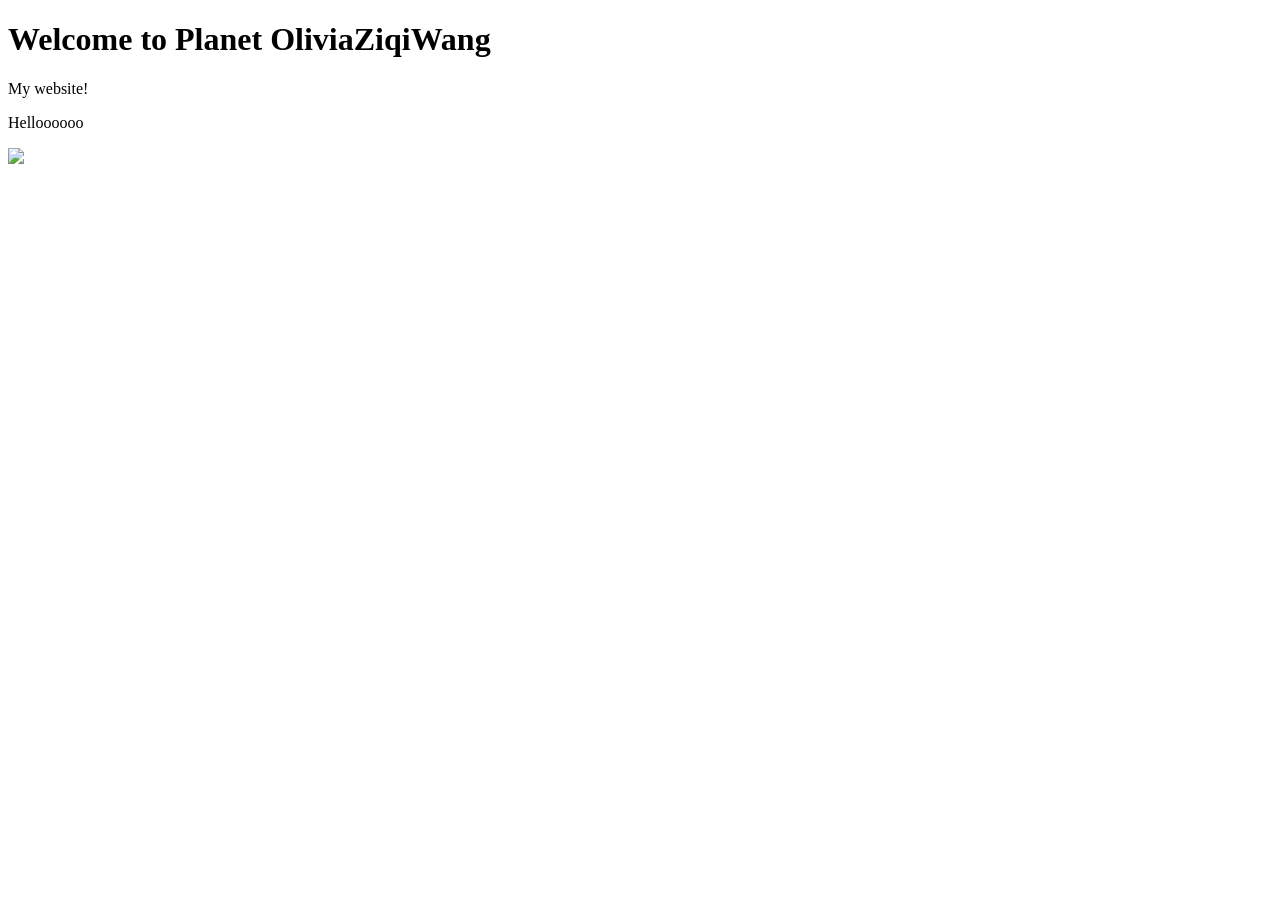
==== index.html @ 24148f51 "created index.html" ====
<!DOCTYPE html>
<html>
    <head>
    </head>
    <body>
        <h1>Welcome to Planet OliviaZiqiWang</h1>
        <p>My website!</p>
        <p>Helloooooo</p>
        <img
            src = 
        />
    </body>
</html>
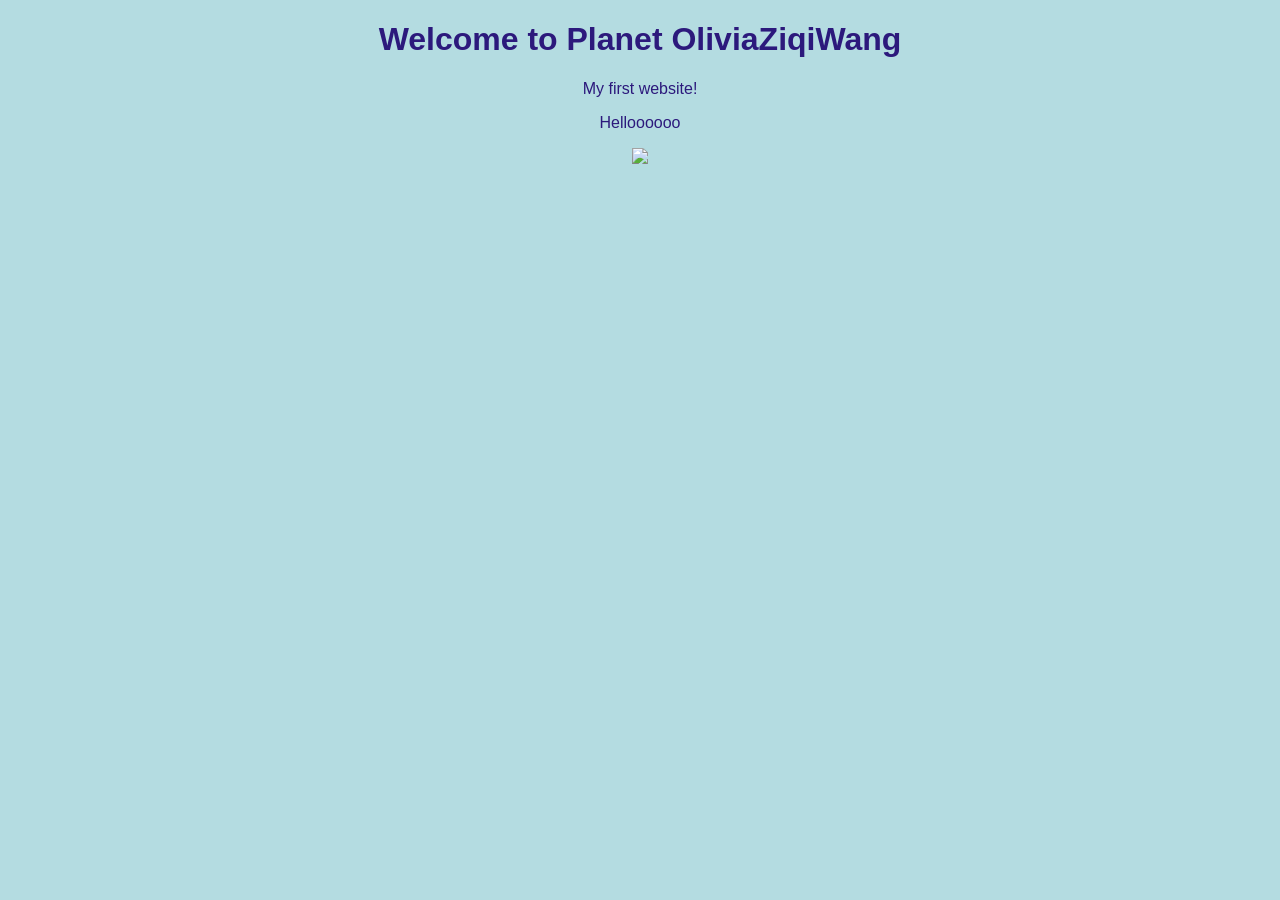
==== commit c671bad7: "added style" ====
--- a/index.html
+++ b/index.html
@@ -1,13 +1,14 @@
 <!DOCTYPE html>
 <html>
     <head>
+        <link rel="stylesheet" href="style.css" />
     </head>
     <body>
         <h1>Welcome to Planet OliviaZiqiWang</h1>
-        <p>My website!</p>
+        <p>My first website!</p>
         <p>Helloooooo</p>
         <img
-            src = 
+            src="https://github.com/wangziqiolivia/PlanetOliviaZiqiWang/blob/main/stickerDesign1/9.4.png?raw=true"
         />
     </body>
 </html>
--- a/style.css
+++ b/style.css
@@ -0,0 +1,9 @@
+img { 
+    width: 200px;
+}
+body{
+    text-align: center;
+    font-family: 'Arial';
+    background: rgb(180, 220, 225);
+    color: rgb(44, 25, 124);
+}
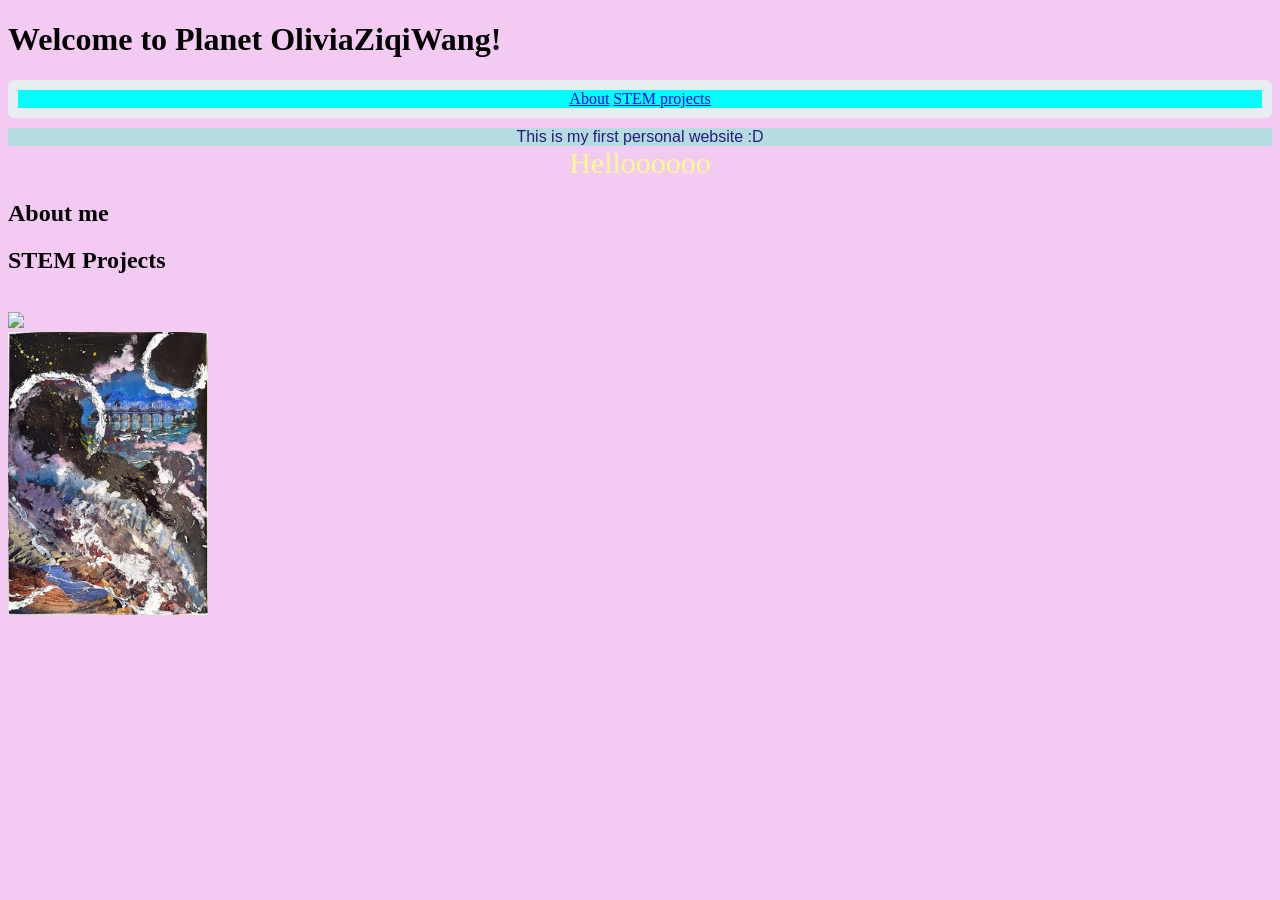
==== commit afc39e58: "styled first page" ====
--- a/index.html
+++ b/index.html
@@ -4,11 +4,36 @@
         <link rel="stylesheet" href="style.css" />
     </head>
     <body>
-        <h1>Welcome to Planet OliviaZiqiWang</h1>
-        <p>My first website!</p>
-        <p>Helloooooo</p>
-        <img
-            src="https://github.com/wangziqiolivia/PlanetOliviaZiqiWang/blob/main/stickerDesign1/9.4.png?raw=true"
-        />
+        <title>OliviaZiqiWang</title>
+
+        <header>
+            <h1><b>Welcome to Planet OliviaZiqiWang!</b></h1>
+            <nav>
+                <a href="#about">About</a>
+                <a href="#STEM projects">STEM projects</a>
+            </nav>
+        </header>
+
+        
+
+        <div class = "intro">
+            This is my first personal website :D 
+        </div>
+        <div class="content" id="text">
+            Helloooooo
+        </div>
+        
+        <section id="about">
+            <h2>About me</h2>
+            <p></p>
+        </section>
+
+        <section id="STEM project">
+            <h2>STEM Projects</h2>
+        </section>
+        <br>
+        <img src="https://github.com/wangziqiolivia/PlanetOliviaZiqiWang/blob/main/stickerDesign1/9.4.png?raw=true">
+        <br>
+        <img src="fine1.jpg" alt="fineArt1">
     </body>
 </html>
--- a/style.css
+++ b/style.css
@@ -2,8 +2,24 @@
     width: 200px;
 }
 body{
+    background-color:rgb(243, 202, 241);
+}
+nav{
+    background-color:aqua;
+    text-align: center;
+    border: 10px solid rgb(231, 238, 241);
+    margin-bottom: 10px;
+    border-radius: 6px;
+}
+.intro{
     text-align: center;
     font-family: 'Arial';
     background: rgb(180, 220, 225);
     color: rgb(44, 25, 124);
+}
+
+#text{
+    font-size: 30px;
+    color:rgb(246, 250, 145);
+    text-align: center;
 }
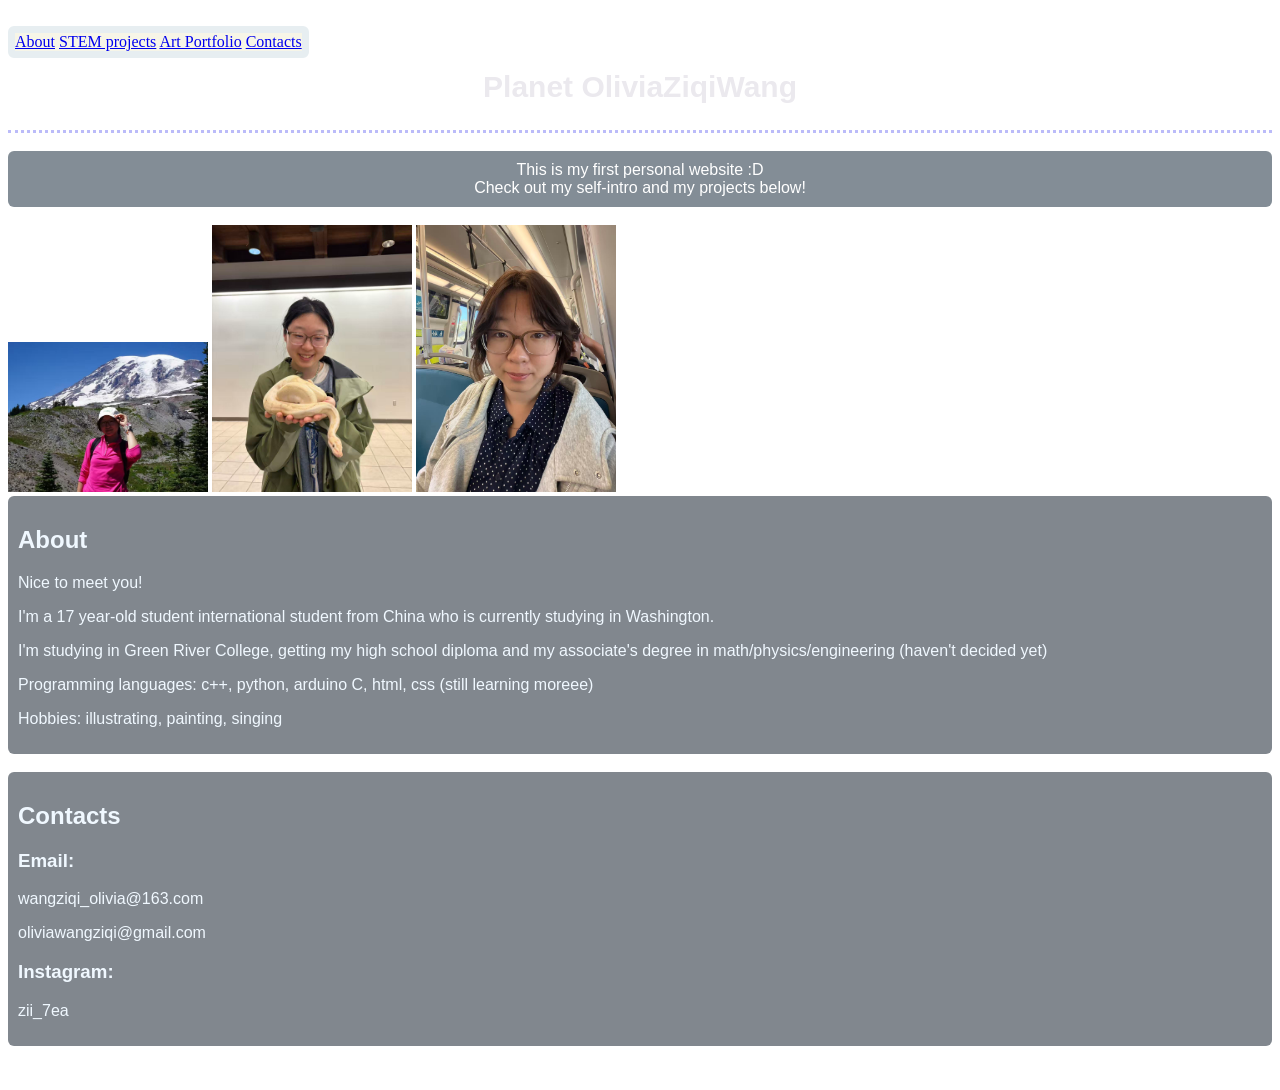
==== commit 20714baa: "added more styles and sections" ====
--- a/index.html
+++ b/index.html
@@ -5,35 +5,51 @@
     </head>
     <body>
         <title>OliviaZiqiWang</title>
-
+        <br>
         <header>
-            <h1><b>Welcome to Planet OliviaZiqiWang!</b></h1>
             <nav>
-                <a href="#about">About</a>
-                <a href="#STEM projects">STEM projects</a>
+                <a href="#About">About</a>
+                <a href="Projects.html">STEM projects</a>
+                <a href="Art.html">Art Portfolio</a>
+                <a href="#Contacts">Contacts</a>
             </nav>
+            <br>
+            <div class="title"><h1><b>Planet OliviaZiqiWang</b></h1></div>
+            
         </header>
 
         
-
+        <br>
         <div class = "intro">
             This is my first personal website :D 
+            <br>Check out my self-intro and my projects below!
         </div>
-        <div class="content" id="text">
-            Helloooooo
+        <br>
+        <img src="me1.jpg" alt="photo of me">
+        <img src="me2.jpg">
+        <img src="me3.jpg">
+
+        <div class="text" id = "About">
+            <h2>About</h2>
+            <p>Nice to meet you!</p>
+            <p>I'm a 17 year-old student international student from China who is currently studying in Washington.</p>
+            <p>I'm studying in Green River College, getting my high school diploma and my associate's degree in math/physics/engineering (haven't decided yet)</p>
+            <p>Programming languages: c++, python, arduino C, html, css (still learning moreee) </p>
+            <p>Hobbies: illustrating, painting, singing </p>
         </div>
+        <br>
+        <div class="text" id="Contacts">
+            <h2>Contacts</h2>
+            <h3>Email: </h3>
+            <p>wangziqi_olivia@163.com</p>
+            <p>oliviawangziqi@gmail.com</p>
+            <h3>Instagram:</h3>
+            <p>zii_7ea</p>
+        </div>
+
+        <br>
         
-        <section id="about">
-            <h2>About me</h2>
-            <p></p>
-        </section>
+        <br>
 
-        <section id="STEM project">
-            <h2>STEM Projects</h2>
-        </section>
-        <br>
-        <img src="https://github.com/wangziqiolivia/PlanetOliviaZiqiWang/blob/main/stickerDesign1/9.4.png?raw=true">
-        <br>
-        <img src="fine1.jpg" alt="fineArt1">
     </body>
 </html>
--- a/style.css
+++ b/style.css
@@ -2,24 +2,41 @@
     width: 200px;
 }
 body{
-    background-color:rgb(243, 202, 241);
+    background-image: url("https://unblast.com/wp-content/uploads/2021/01/Space-Background-Images.jpg");
+    background-repeat: no-repeat;
+    background-size: cover;
+    background-attachment: fixed;
 }
 nav{
-    background-color:aqua;
+    background-color:rgba(246, 243, 225, 0.8);
     text-align: center;
-    border: 10px solid rgb(231, 238, 241);
+    border: 7px solid rgb(231, 238, 241);
     margin-bottom: 10px;
     border-radius: 6px;
+    position: fixed;
+}
+.title{
+    text-align: center;
+    font-family:Verdana, Geneva, Tahoma, sans-serif;
+    color:rgb(235, 233, 238);
+    font-size:15px;
+    padding:6px;
+    border-bottom: 3px rgb(187, 187, 249) dotted;
+ 
 }
 .intro{
     text-align: center;
-    font-family: 'Arial';
-    background: rgb(180, 220, 225);
-    color: rgb(44, 25, 124);
+    font-family: Verdana, Geneva, Tahoma, sans-serif;
+    color: white;
+    background-color: rgb(9, 29, 47,0.5);
+    padding:10px;
+    border-radius:6px;
+}
+.text{
+    font-family: Verdana, Geneva, Tahoma, sans-serif;
+    color:aliceblue;
+    padding:10px;
+    border-radius:6px;
+    background-color: rgba(4, 17, 30, 0.5);
 }
 
-#text{
-    font-size: 30px;
-    color:rgb(246, 250, 145);
-    text-align: center;
-}
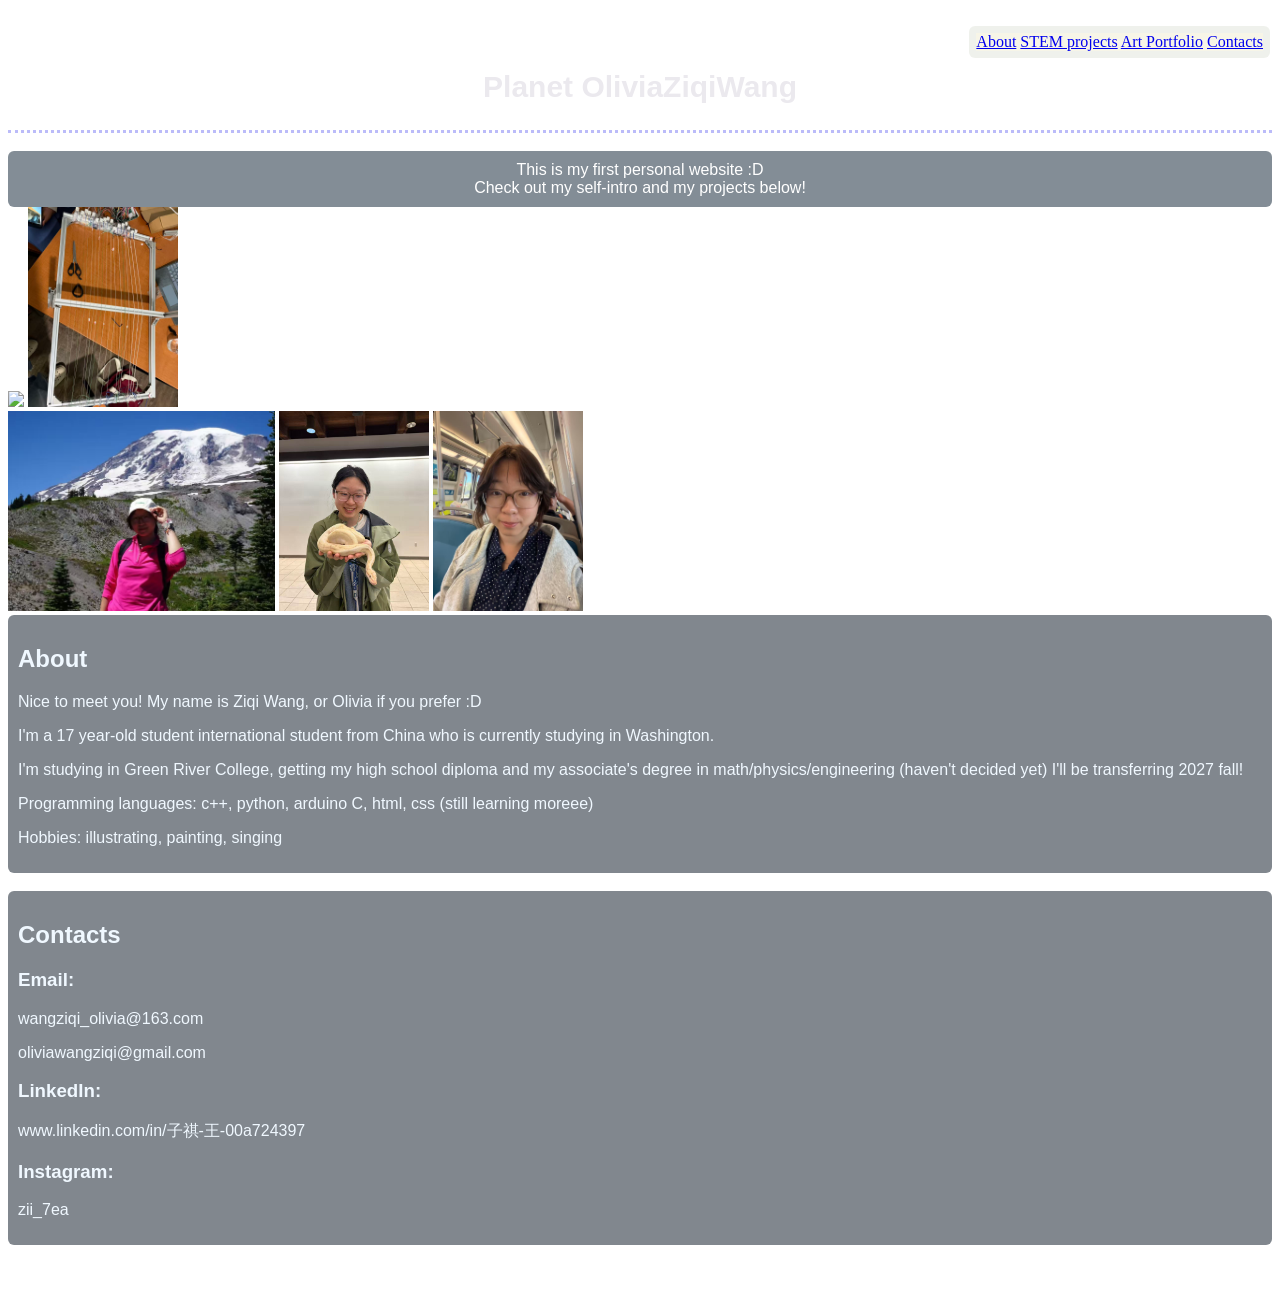
==== commit 591fb16d: "finished all pages" ====
--- a/index.html
+++ b/index.html
@@ -24,6 +24,10 @@
             This is my first personal website :D 
             <br>Check out my self-intro and my projects below!
         </div>
+
+        <img src="Communication.jpg">
+        <img src="Guzheng.jpg">
+
         <br>
         <img src="me1.jpg" alt="photo of me">
         <img src="me2.jpg">
@@ -31,9 +35,9 @@
 
         <div class="text" id = "About">
             <h2>About</h2>
-            <p>Nice to meet you!</p>
+            <p>Nice to meet you! My name is Ziqi Wang, or Olivia if you prefer :D</p>
             <p>I'm a 17 year-old student international student from China who is currently studying in Washington.</p>
-            <p>I'm studying in Green River College, getting my high school diploma and my associate's degree in math/physics/engineering (haven't decided yet)</p>
+            <p>I'm studying in Green River College, getting my high school diploma and my associate's degree in math/physics/engineering (haven't decided yet) I'll be transferring 2027 fall!</p>
             <p>Programming languages: c++, python, arduino C, html, css (still learning moreee) </p>
             <p>Hobbies: illustrating, painting, singing </p>
         </div>
@@ -43,6 +47,8 @@
             <h3>Email: </h3>
             <p>wangziqi_olivia@163.com</p>
             <p>oliviawangziqi@gmail.com</p>
+            <h3>LinkedIn:</h3>
+            <p>www.linkedin.com/in/子祺-王-00a724397</p>
             <h3>Instagram:</h3>
             <p>zii_7ea</p>
         </div>
--- a/style.css
+++ b/style.css
@@ -1,5 +1,5 @@
 img { 
-    width: 200px;
+    height: 200px;
 }
 body{
     background-image: url("https://unblast.com/wp-content/uploads/2021/01/Space-Background-Images.jpg");
@@ -10,10 +10,12 @@
 nav{
     background-color:rgba(246, 243, 225, 0.8);
     text-align: center;
-    border: 7px solid rgb(231, 238, 241);
+    border: 7px solid rgb(231, 238, 241,0.5);
     margin-bottom: 10px;
     border-radius: 6px;
     position: fixed;
+    margin-right: 10px;
+    right:0;
 }
 .title{
     text-align: center;
